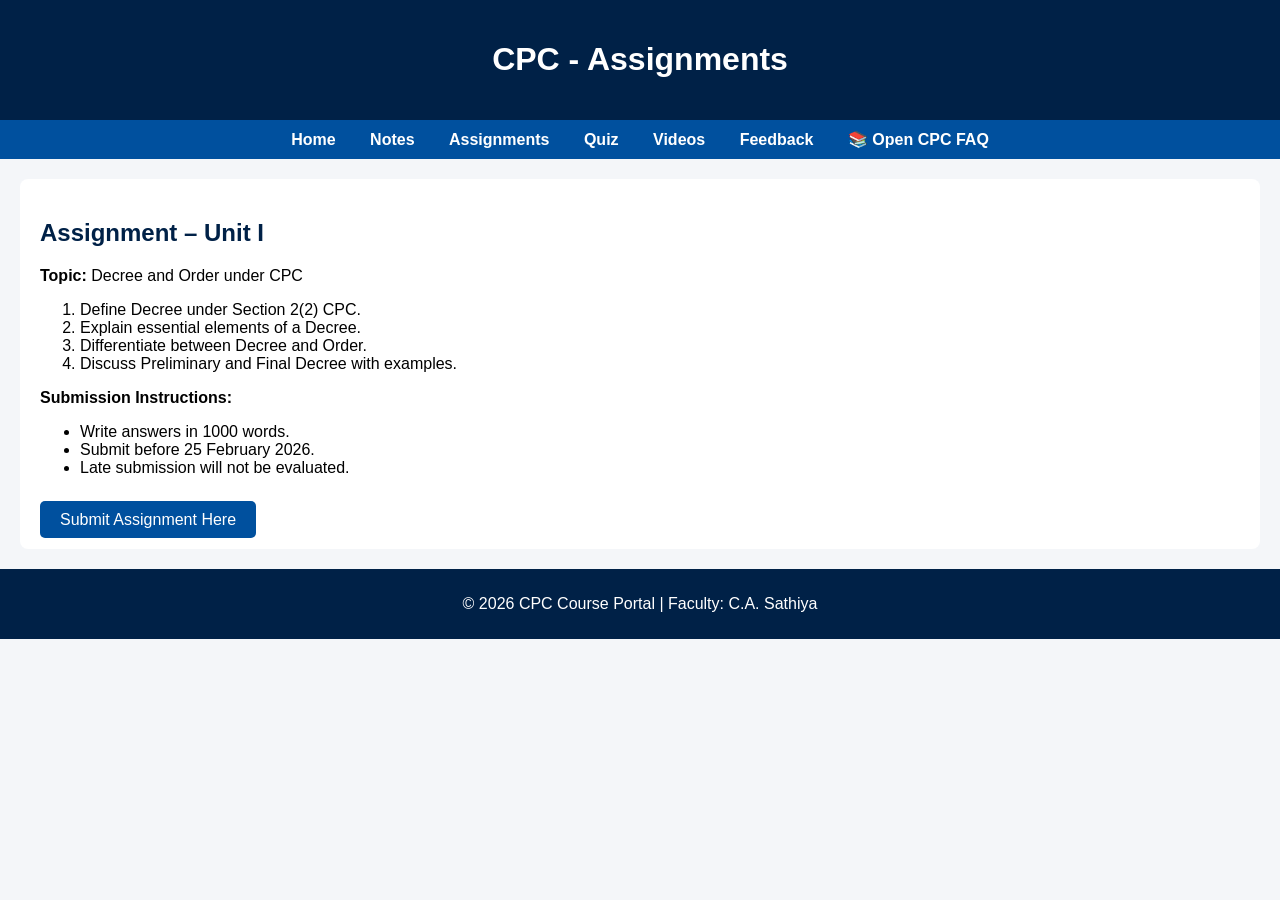
==== assignments.html @ db3d9cb9 "Update assignments.html" ====
<!DOCTYPE html>
<html>
<head>
    <title>CPC Assignments</title>
    <link rel="stylesheet" href="style.css">
</head>
<body>

<header>
    <h1>CPC - Assignments</h1>
</header>

<nav>
    <a href="index.html">Home</a>
    <a href="notes.html">Notes</a>
    <a href="assignments.html">Assignments</a>
    <a href="quiz.html">Quiz</a>
    <a href="videos.html">Videos</a>
    <a href="feedback.html">Feedback</a>
    <a href="faq.html">📚 Open CPC FAQ</a>
    </nav>

<section>
    <h2>Assignment – Unit I</h2>

    <p><b>Topic:</b> Decree and Order under CPC</p>

    <ol>
        <li>Define Decree under Section 2(2) CPC.</li>
        <li>Explain essential elements of a Decree.</li>
        <li>Differentiate between Decree and Order.</li>
        <li>Discuss Preliminary and Final Decree with examples.</li>
    </ol>

    <p><b>Submission Instructions:</b></p>
    <ul>
        <li>Write answers in 1000 words.</li>
        <li>Submit before 25 February 2026.</li>
        <li>Late submission will not be evaluated.</li>
    </ul>

    <br>

    <a href="https://forms.google.com/YOUR_FORM_LINK"
       target="_blank"
       style="background-color:#00509e;color:white;padding:10px 20px;border-radius:5px;text-decoration:none;">
       Submit Assignment Here
    </a>
</section>


<footer>
    <p>© 2026 CPC Course Portal | Faculty: C.A. Sathiya</p>
</footer>

</body>
</html>
---- style.css ----
body {
    font-family: Arial, sans-serif;
    margin: 0;
    background-color: #f4f6f9;
}

header {
    background-color: #002147;
    color: white;
    padding: 20px;
    text-align: center;
}

nav {
    background-color: #00509e;
    padding: 10px;
    text-align: center;
}

nav a {
    color: white;
    margin: 15px;
    text-decoration: none;
    font-weight: bold;
}

section {
    padding: 20px;
    margin: 20px;
    background-color: white;
    border-radius: 8px;
}

h2 {
    color: #002147;
}

button {
    background-color: #00509e;
    color: white;
    padding: 8px 15px;
    border: none;
    border-radius: 5px;
}

footer {
    background-color: #002147;
    color: white;
    text-align: center;
    padding: 10px;
}
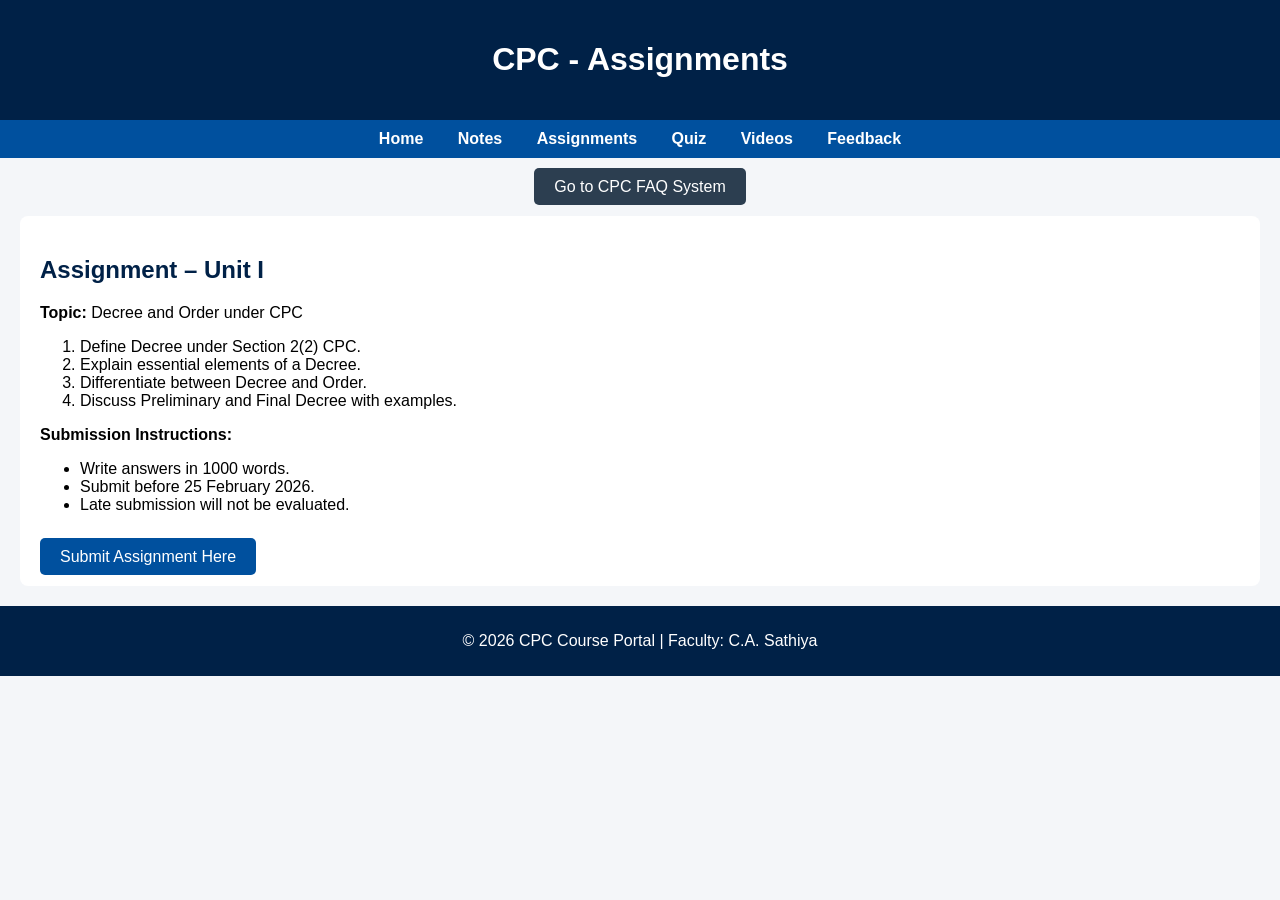
==== commit 6ed60d21: "Update assignments.html" ====
--- a/assignments.html
+++ b/assignments.html
@@ -17,9 +17,16 @@
     <a href="quiz.html">Quiz</a>
     <a href="videos.html">Videos</a>
     <a href="feedback.html">Feedback</a>
-    <a href="faq.html">📚 Open CPC FAQ</a>
-    </nav>
-
+  </nav>
+    
+<div style="text-align:center; margin:20px;">
+  <a href="https://sathiya-adv.github.io/cpc_faq/" 
+     target="_blank"
+     style="padding:10px 20px; background:#2c3e50; color:white; text-decoration:none; border-radius:5px;">
+     Go to CPC FAQ System
+  </a>
+</div>
+    
 <section>
     <h2>Assignment – Unit I</h2>
 
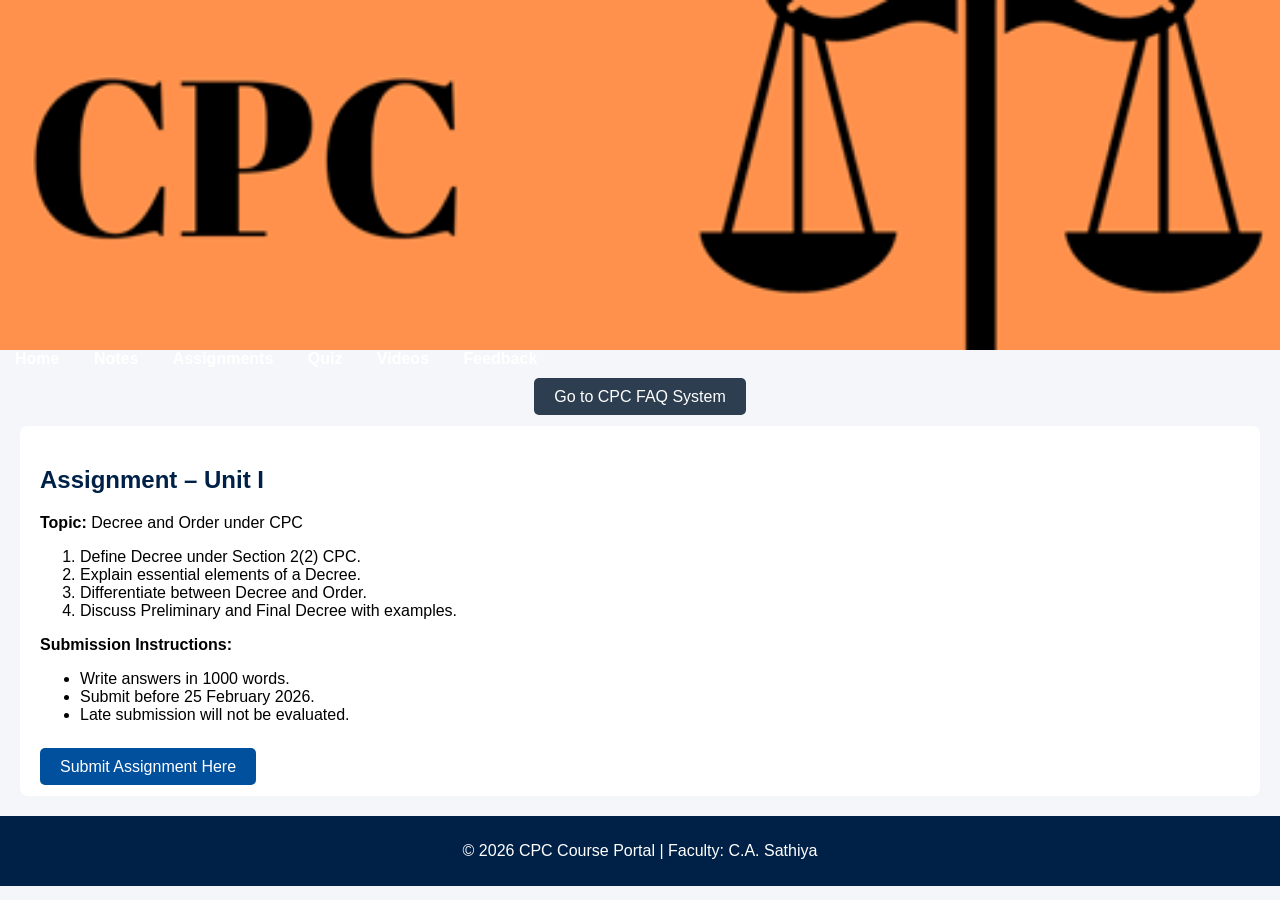
==== commit 7c696bf9: "Update assignments.html" ====
--- a/assignments.html
+++ b/assignments.html
@@ -1,15 +1,17 @@
 <!DOCTYPE html>
 <html>
 <head>
-    <title>CPC Assignments</title>
+    <title>CPC Notes</title>
     <link rel="stylesheet" href="style.css">
 </head>
 <body>
 
-<header>
-    <h1>CPC - Assignments</h1>
+<!-- ================= HEADER SECTION ================= -->
+<header class="hero-header">
+    <img src="cpc-head.png" alt="CPC Course Portal Banner">
 </header>
 
+<!-- ================= NAVIGATION ================= -->
 <nav>
     <a href="index.html">Home</a>
     <a href="notes.html">Notes</a>
--- a/style.css
+++ b/style.css
@@ -4,13 +4,47 @@
     background-color: #f4f6f9;
 }
 
-header {
-    background-color: #002147;
-    color: white;
-    padding: 20px;
+<style>
+/* Remove default spacing */
+body {
+    margin: 0;
+    padding: 0;
+    font-family: Arial, sans-serif;
+}
+
+/* ===== Header Image ===== */
+.hero-header {
+    width: 100%;
+    height: 350px;   /* Reduced height */
+    overflow: hidden;
+}
+
+.hero-header img {
+    width: 100%;
+    height: 100%;
+    object-fit: cover;   /* Keeps image clean and cropped properly */
+    display: block;
+}
+
+/* ===== Navigation Bar ===== */
+.main-nav {
+    background-color: #0b2c5f;   /* Dark Blue */
+    padding: 15px 0;
     text-align: center;
 }
 
+.main-nav a {
+    color: dark Blue;
+    text-decoration: none;
+    margin: 0 20px;
+    font-size: 18px;
+    font-weight: bold;
+}
+
+.main-nav a:hover {
+    color: #f4c542;   /* Gold hover effect */
+}
+</style>
 nav {
     background-color: #00509e;
     padding: 10px;
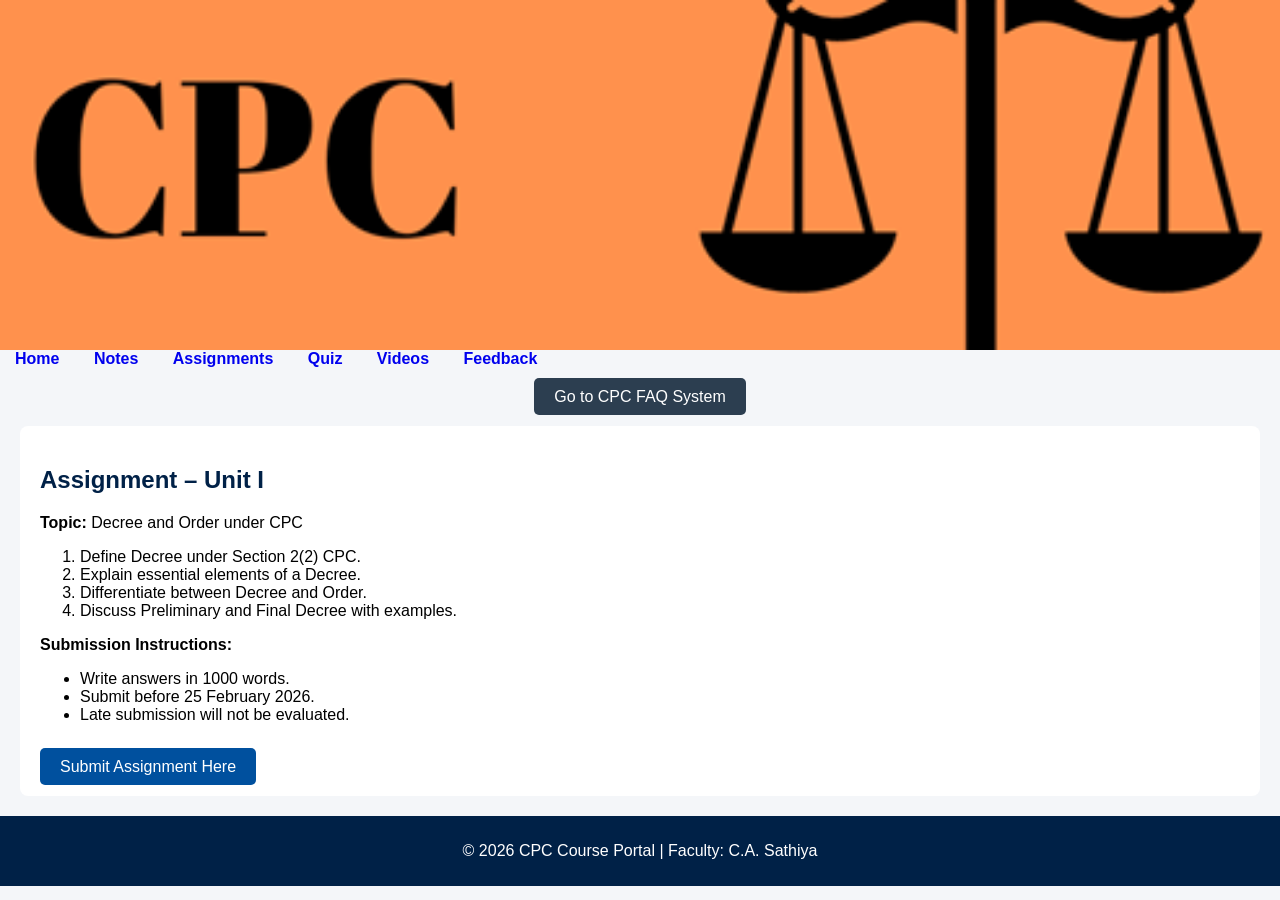
==== commit db2fcd38: "Update assignments.html" ====
--- a/assignments.html
+++ b/assignments.html
@@ -1,7 +1,7 @@
 <!DOCTYPE html>
 <html>
 <head>
-    <title>CPC Notes</title>
+    <title>CPC Course Portal</title>
     <link rel="stylesheet" href="style.css">
 </head>
 <body>
--- a/style.css
+++ b/style.css
@@ -52,7 +52,7 @@
 }
 
 nav a {
-    color: white;
+    color: dark blue;
     margin: 15px;
     text-decoration: none;
     font-weight: bold;
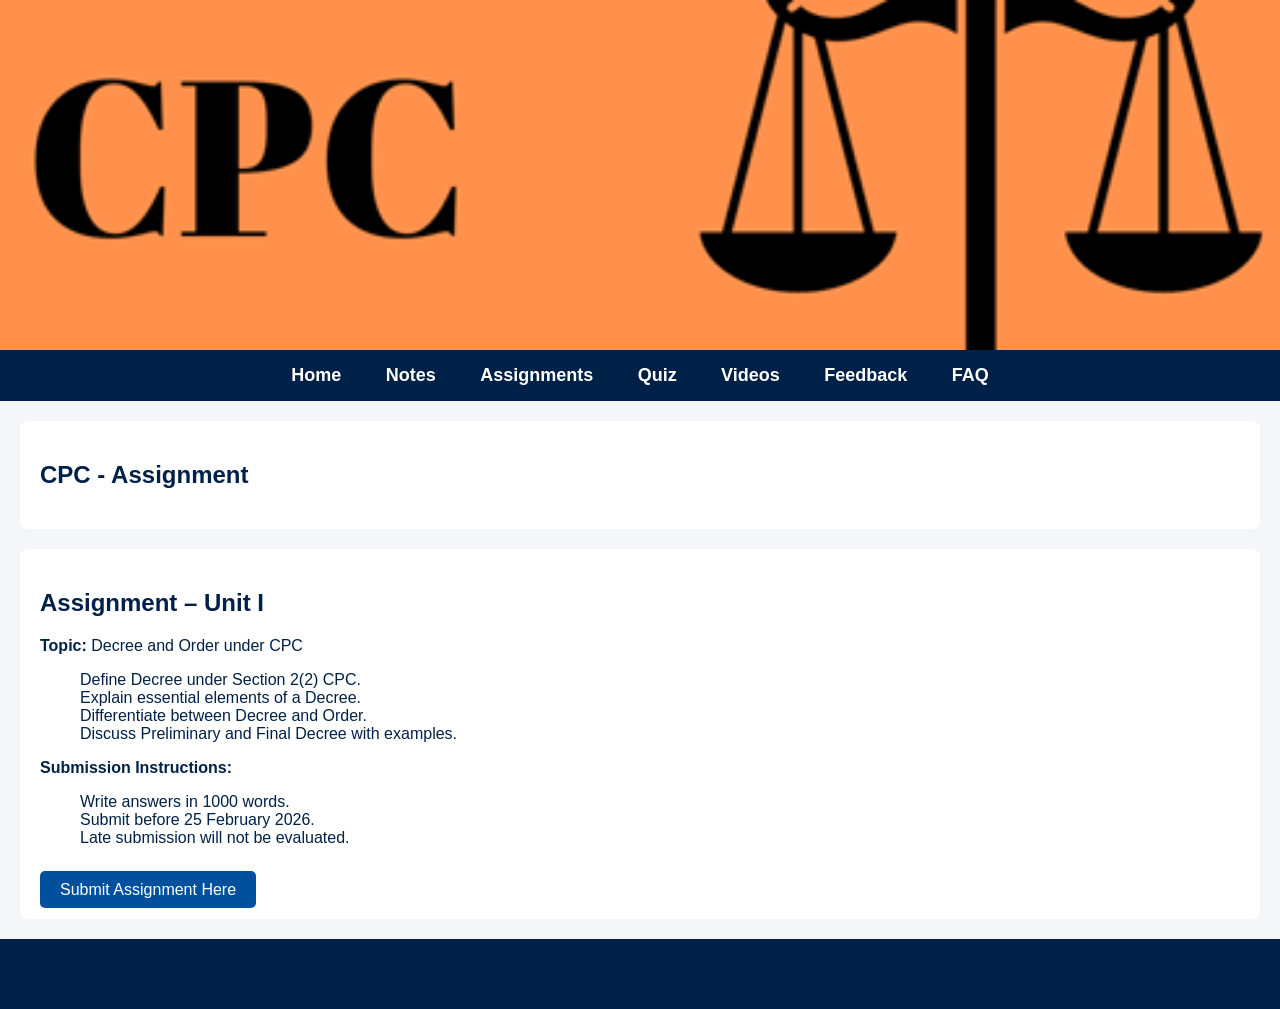
==== commit 70021950: "Update assignments.html" ====
--- a/assignments.html
+++ b/assignments.html
@@ -1,33 +1,33 @@
 <!DOCTYPE html>
 <html>
 <head>
-    <title>CPC Course Portal</title>
+    <meta charset="UTF-8">
+    <meta name="viewport" content="width=device-width, initial-scale=1.0">
+    <title>CPC - Course Portal</title>
     <link rel="stylesheet" href="style.css">
 </head>
 <body>
 
-<!-- ================= HEADER SECTION ================= -->
+<!-- ================= HEADER IMAGE ================= -->
 <header class="hero-header">
     <img src="cpc-head.png" alt="CPC Course Portal Banner">
 </header>
 
 <!-- ================= NAVIGATION ================= -->
-<nav>
+<nav class="main-nav">
     <a href="index.html">Home</a>
     <a href="notes.html">Notes</a>
     <a href="assignments.html">Assignments</a>
     <a href="quiz.html">Quiz</a>
     <a href="videos.html">Videos</a>
     <a href="feedback.html">Feedback</a>
-  </nav>
-    
-<div style="text-align:center; margin:20px;">
-  <a href="https://sathiya-adv.github.io/cpc_faq/" 
-     target="_blank"
-     style="padding:10px 20px; background:#2c3e50; color:white; text-decoration:none; border-radius:5px;">
-     Go to CPC FAQ System
-  </a>
-</div>
+    <a href="https://sathiya-adv.github.io/cpc_faq/">FAQ</a>
+</nav>
+
+<!-- ================= PAGE TITLE ================= -->
+<section class="page-title">
+    <h1>CPC - Assignment</h1>
+</section>
     
 <section>
     <h2>Assignment – Unit I</h2>
--- a/style.css
+++ b/style.css
@@ -1,40 +1,43 @@
-body {
-    font-family: Arial, sans-serif;
-    margin: 0;
-    background-color: #f4f6f9;
-}
+/* =========================
+   GLOBAL SETTINGS
+========================= */
 
-<style>
-/* Remove default spacing */
 body {
     margin: 0;
     padding: 0;
     font-family: Arial, sans-serif;
+    background-color: #f4f6f9;
 }
 
-/* ===== Header Image ===== */
+/* =========================
+   HEADER IMAGE
+========================= */
+
 .hero-header {
     width: 100%;
-    height: 350px;   /* Reduced height */
+    height: 350px;
     overflow: hidden;
 }
 
 .hero-header img {
     width: 100%;
     height: 100%;
-    object-fit: cover;   /* Keeps image clean and cropped properly */
+    object-fit: cover;
     display: block;
 }
 
-/* ===== Navigation Bar ===== */
+/* =========================
+   NAVIGATION BAR
+========================= */
+
 .main-nav {
-    background-color: #0b2c5f;   /* Dark Blue */
+    background-color: #002147;   /* Dark Blue */
     padding: 15px 0;
     text-align: center;
 }
 
 .main-nav a {
-    color: dark Blue;
+    color: white;                 /* Make text visible */
     text-decoration: none;
     margin: 0 20px;
     font-size: 18px;
@@ -42,21 +45,12 @@
 }
 
 .main-nav a:hover {
-    color: #f4c542;   /* Gold hover effect */
-}
-</style>
-nav {
-    background-color: #00509e;
-    padding: 10px;
-    text-align: center;
+    color: #f4c542;               /* Gold hover */
 }
 
-nav a {
-    color: dark blue;
-    margin: 15px;
-    text-decoration: none;
-    font-weight: bold;
-}
+/* =========================
+   SECTIONS
+========================= */
 
 section {
     padding: 20px;
@@ -65,9 +59,17 @@
     border-radius: 8px;
 }
 
-h2 {
+/* =========================
+   HEADINGS
+========================= */
+
+h1, h2 {
     color: #002147;
 }
+
+/* =========================
+   BUTTONS
+========================= */
 
 button {
     background-color: #00509e;
@@ -75,7 +77,16 @@
     padding: 8px 15px;
     border: none;
     border-radius: 5px;
+    cursor: pointer;
 }
+
+button:hover {
+    background-color: #003f7f;
+}
+
+/* =========================
+   FOOTER
+========================= */
 
 footer {
     background-color: #002147;
@@ -83,3 +94,23 @@
     text-align: center;
     padding: 10px;
 }
+/* =========================
+   FORCE CONTENT VISIBILITY FIX
+========================= */
+
+body, section, p, h2, ul, li {
+    visibility: visible !important;
+    opacity: 1 !important;
+    display: block !important;
+    color: #002147 !important;
+}
+
+section {
+    position: relative !important;
+    z-index: 1;
+}
+
+.hero-header {
+    position: relative;
+    z-index: 0;
+}
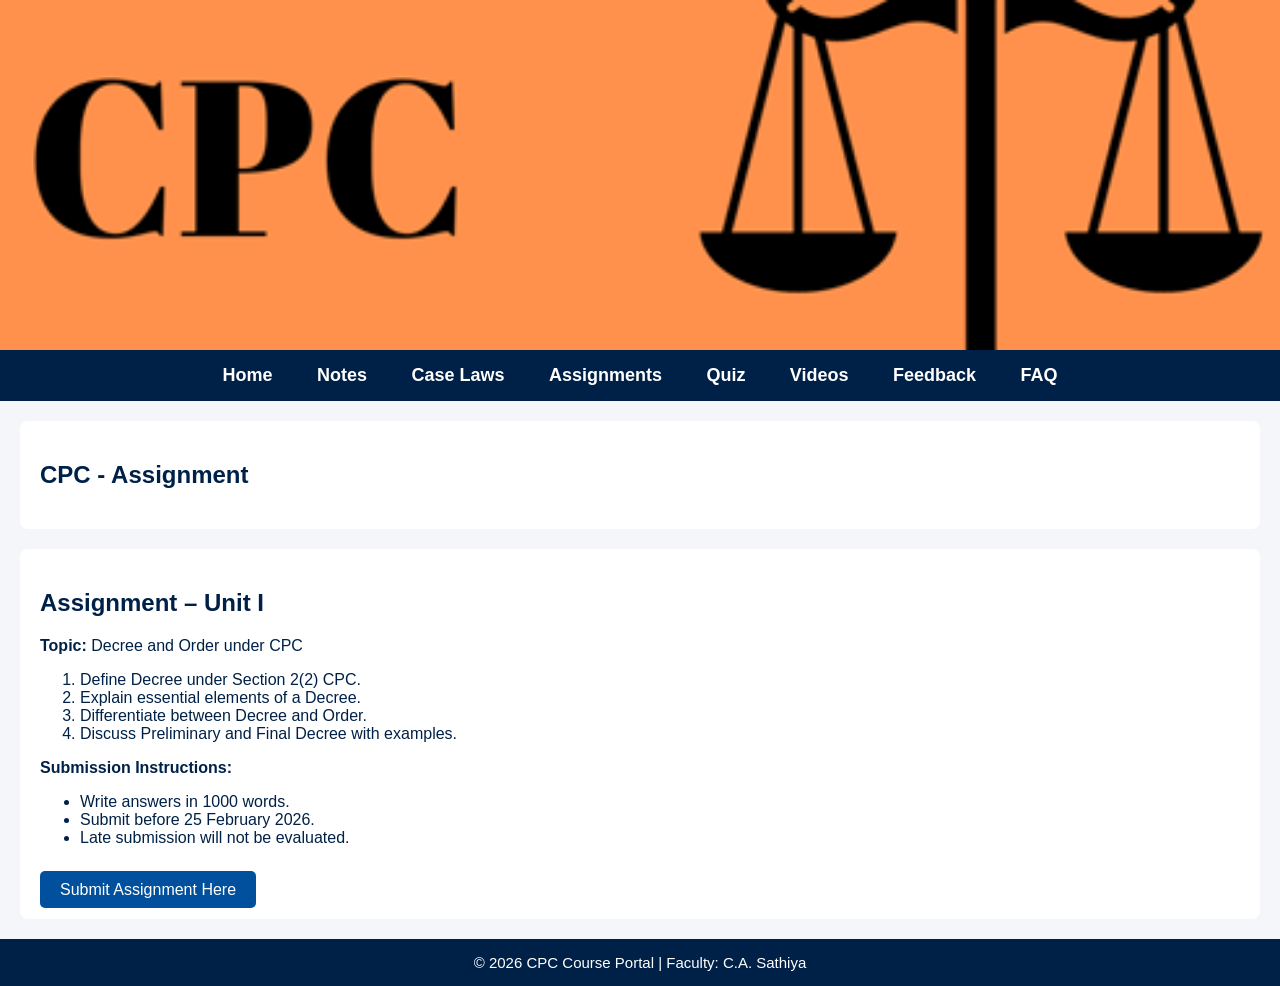
==== commit 7f1d5aac: "Update assignments.html" ====
--- a/assignments.html
+++ b/assignments.html
@@ -17,6 +17,7 @@
 <nav class="main-nav">
     <a href="index.html">Home</a>
     <a href="notes.html">Notes</a>
+    <a href="caselaws.html">Case Laws</a>
     <a href="assignments.html">Assignments</a>
     <a href="quiz.html">Quiz</a>
     <a href="videos.html">Videos</a>
--- a/style.css
+++ b/style.css
@@ -7,6 +7,7 @@
     padding: 0;
     font-family: Arial, sans-serif;
     background-color: #f4f6f9;
+    color: #002147;   /* Default text color */
 }
 
 /* =========================
@@ -31,13 +32,13 @@
 ========================= */
 
 .main-nav {
-    background-color: #002147;   /* Dark Blue */
+    background-color: #002147;
     padding: 15px 0;
     text-align: center;
 }
 
 .main-nav a {
-    color: white;                 /* Make text visible */
+    color: white;
     text-decoration: none;
     margin: 0 20px;
     font-size: 18px;
@@ -45,7 +46,7 @@
 }
 
 .main-nav a:hover {
-    color: #f4c542;               /* Gold hover */
+    color: #f4c542;
 }
 
 /* =========================
@@ -63,7 +64,7 @@
    HEADINGS
 ========================= */
 
-h1, h2 {
+h1, h2, h3 {
     color: #002147;
 }
 
@@ -92,25 +93,11 @@
     background-color: #002147;
     color: white;
     text-align: center;
-    padding: 10px;
-}
-/* =========================
-   FORCE CONTENT VISIBILITY FIX
-========================= */
-
-body, section, p, h2, ul, li {
-    visibility: visible !important;
-    opacity: 1 !important;
-    display: block !important;
-    color: #002147 !important;
+    padding: 15px;
+    font-size: 15px;
 }
 
-section {
-    position: relative !important;
-    z-index: 1;
+footer p {
+    margin: 0;
+    color: white;   /* Ensure footer text stays white */
 }
-
-.hero-header {
-    position: relative;
-    z-index: 0;
-}
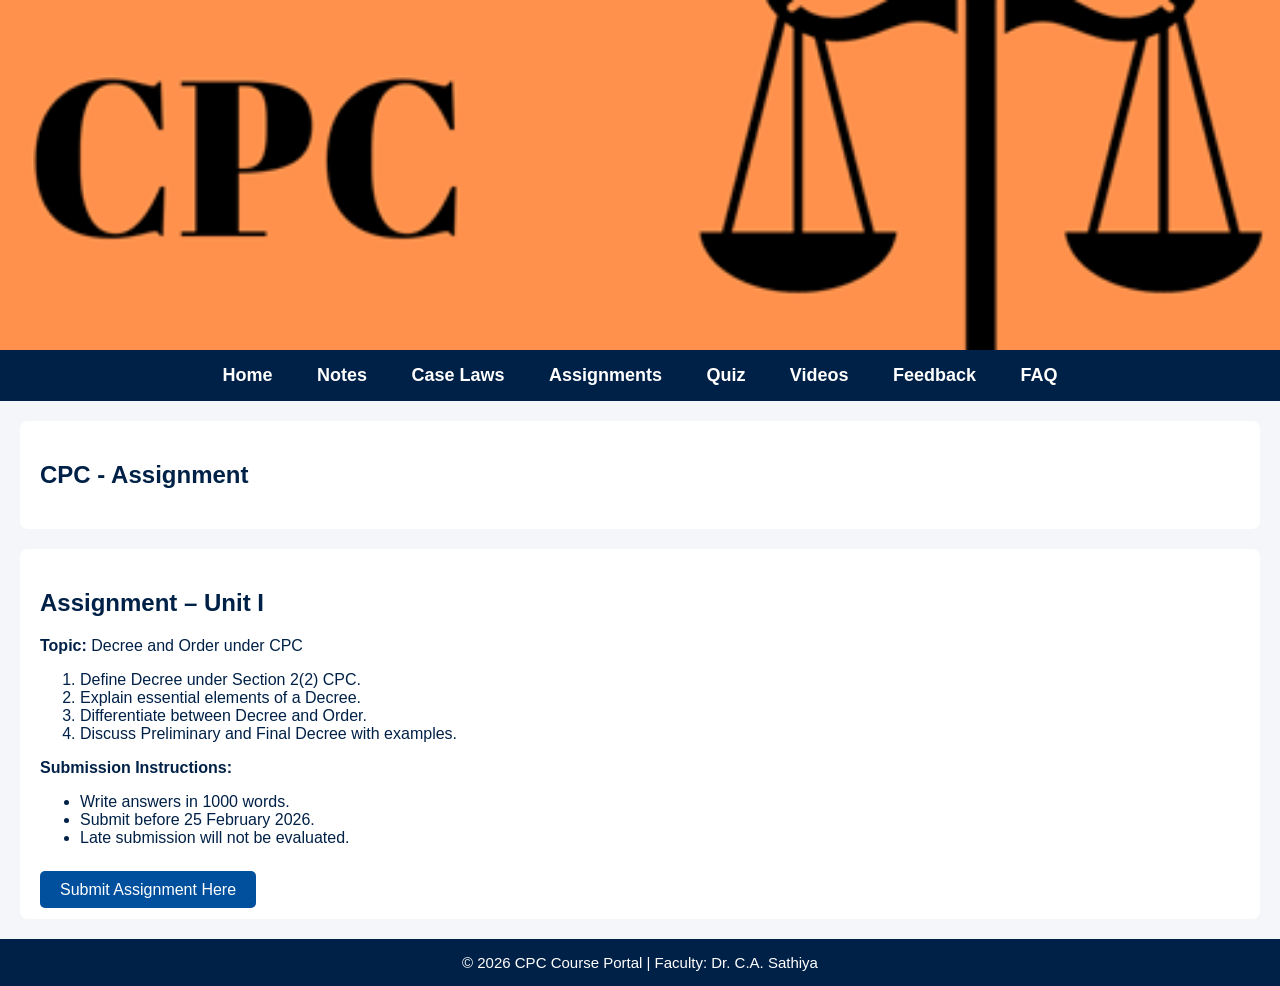
==== commit eae2e392: "Update assignments.html" ====
--- a/assignments.html
+++ b/assignments.html
@@ -60,7 +60,7 @@
 
 
 <footer>
-    <p>© 2026 CPC Course Portal | Faculty: C.A. Sathiya</p>
+    <p>© 2026 CPC Course Portal | Faculty: Dr. C.A. Sathiya</p>
 </footer>
 
 </body>
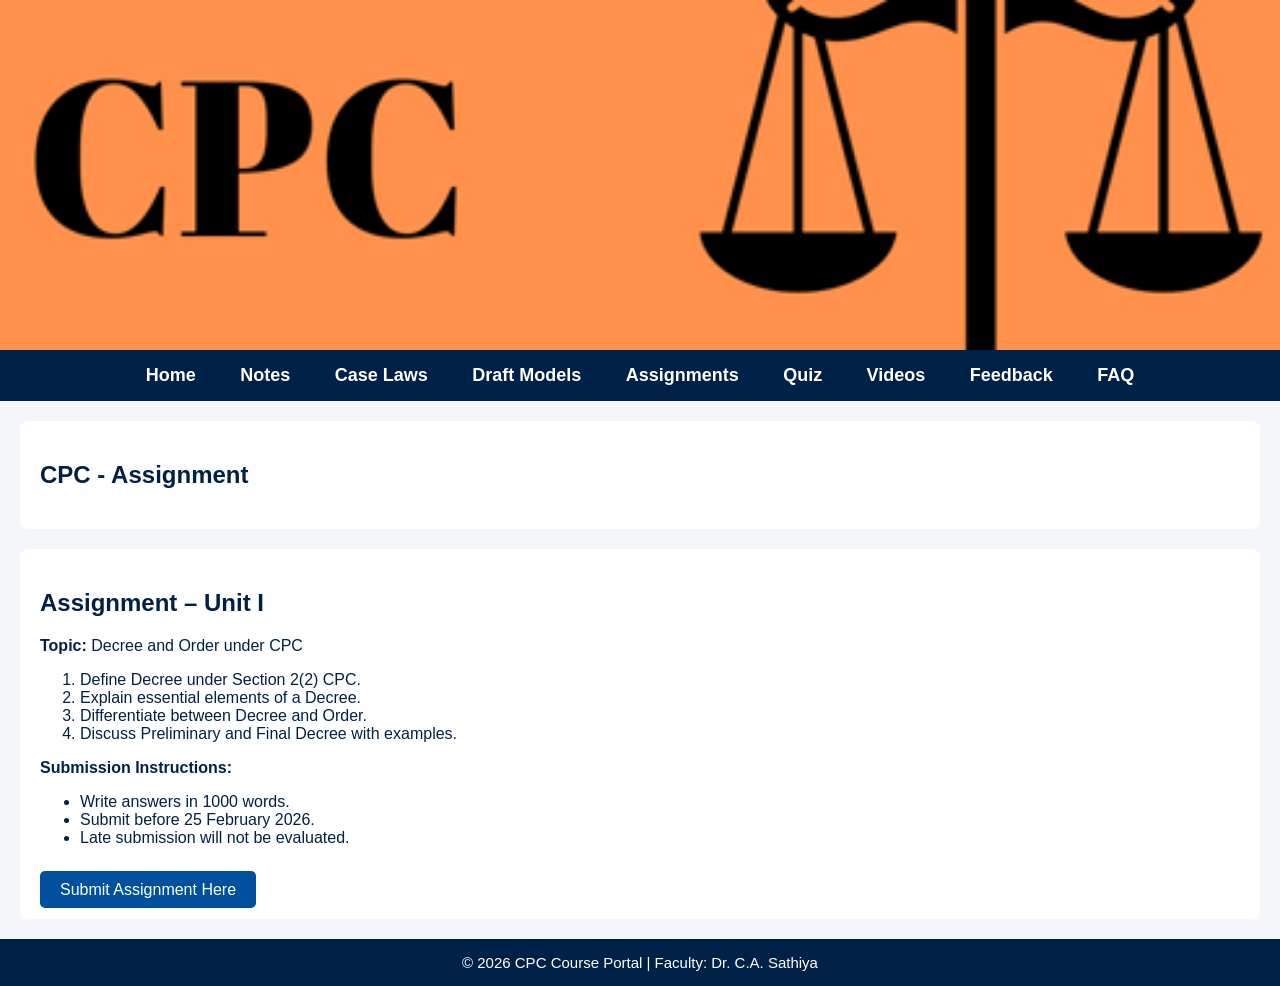
==== commit cec9ce26: "Update assignments.html" ====
--- a/assignments.html
+++ b/assignments.html
@@ -18,6 +18,7 @@
     <a href="index.html">Home</a>
     <a href="notes.html">Notes</a>
     <a href="caselaws.html">Case Laws</a>
+    <a href="drafts.html">Draft Models</a>
     <a href="assignments.html">Assignments</a>
     <a href="quiz.html">Quiz</a>
     <a href="videos.html">Videos</a>
--- a/style.css
+++ b/style.css
@@ -96,6 +96,50 @@
     padding: 15px;
     font-size: 15px;
 }
+/* ================= FILE LIBRARY ================= */
+
+.file-library {
+    display: flex;
+    justify-content: center;
+    padding: 40px 20px;
+}
+
+.file-card {
+    background: #ffffff;
+    padding: 30px;
+    border-radius: 10px;
+    box-shadow: 0 5px 15px rgba(0,0,0,0.1);
+    width: 500px;
+    text-align: center;
+}
+
+.file-card p {
+    margin-bottom: 20px;
+    color: #555;
+}
+
+.btn {
+    display: inline-block;
+    padding: 10px 20px;
+    margin: 5px;
+    background-color: #00509e;
+    color: white;
+    text-decoration: none;
+    border-radius: 5px;
+    font-weight: bold;
+}
+
+.btn:hover {
+    background-color: #003f7f;
+}
+
+.download-btn {
+    background-color: #198754;
+}
+
+.download-btn:hover {
+    background-color: #146c43;
+}
 
 footer p {
     margin: 0;
